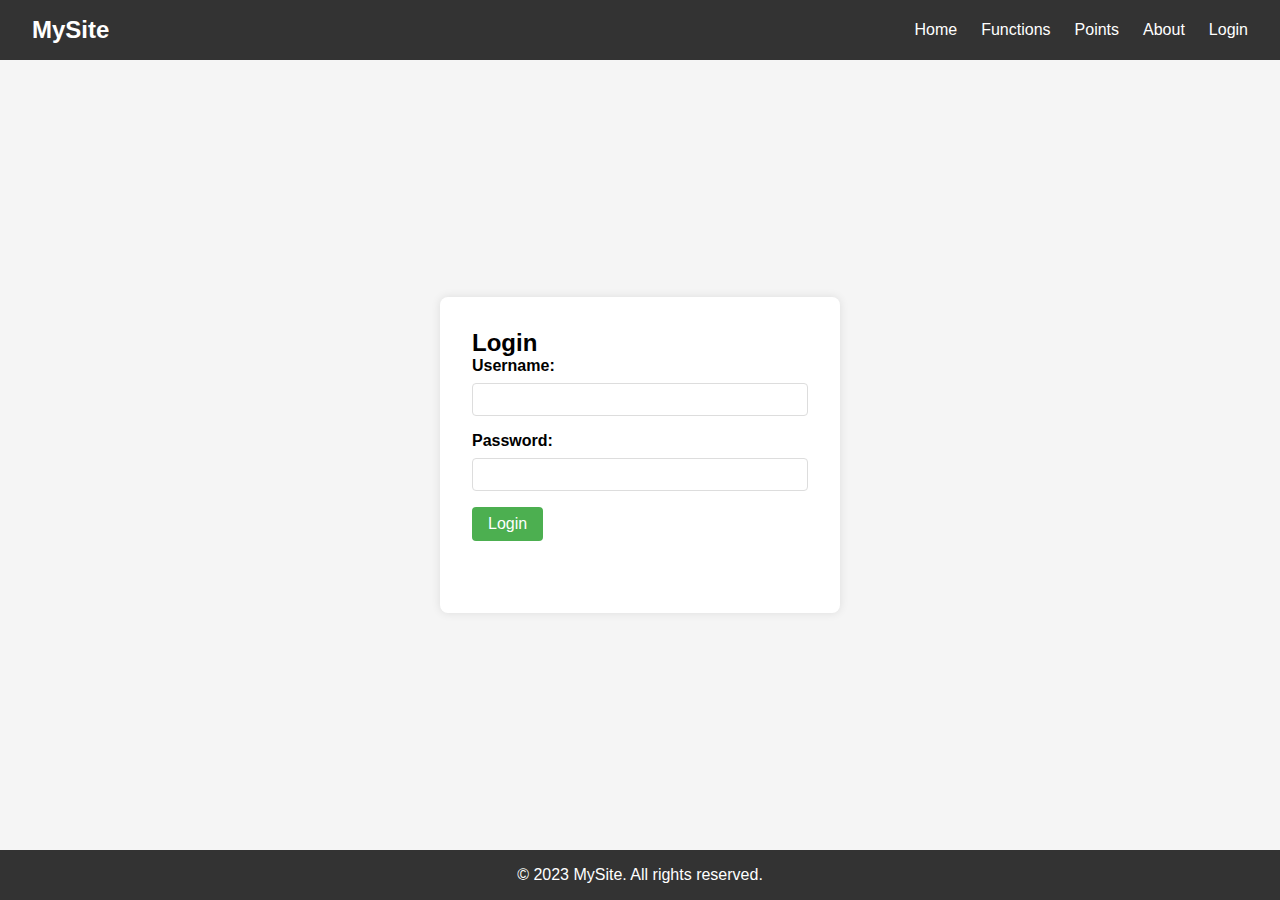
==== 7april2025a/index.html @ a66da660 "Add files via upload" ====
<!DOCTYPE html>
<html lang="en">
<head>
    <meta charset="UTF-8">
    <meta name="viewport" content="width=device-width, initial-scale=1.0">
    <title>Landing Page with Login</title>
    <link rel="stylesheet" href="styles.css">
</head>
<body>
    <header>
        <nav>
            <div class="logo">MySite</div>
            <ul class="nav-links">
                <li><a href="#" id="home-btn">Home</a></li>
                <li class="dropdown">
                    <a href="#" class="dropbtn">Functions</a>
                    <div class="dropdown-content">
                        <a href="#" id="func1">Function 1</a>
                        <a href="#" id="func2">Function 2</a>
                        <a href="#" id="func3">Function 3</a>
                    </div>
                </li>
                <li class="dropdown">
                    <a href="#" class="dropbtn">Points</a>
                    <div class="dropdown-content">
                        <a href="#" id="draw-points">Draw Points</a>
                        <a href="#" id="save-points">Save Points</a>
                        <a href="#" id="download-points">Download Points</a>
                        <a href="#" id="upload-points">Upload Points</a>
                        <a href="#" id="clear-points">Clear Points</a>
                    </div>
                </li>
                <li><a href="#" id="about-btn">About</a></li>
                <li><a href="#" id="login-btn">Login</a></li>
            </ul>
        </nav>
    </header>

    <main>
        <div id="login-container" class="form-container">
            <h2>Login</h2>
            <form id="login-form">
                <div class="form-group">
                    <label for="username">Username:</label>
                    <input type="text" id="username" name="username" required>
                </div>
                <div class="form-group">
                    <label for="password">Password:</label>
                    <input type="password" id="password" name="password" required>
                </div>
                <button type="submit">Login</button>
                <p id="login-message"></p>
            </form>
        </div>

        <div id="content-area" class="hidden">
            <h2>Welcome, <span id="logged-in-user"></span>!</h2>
            <p>You have successfully logged in.</p>
            <button id="logout-btn">Logout</button>
        </div>
    </main>

    <footer>
        <p>&copy; 2023 MySite. All rights reserved.</p>
    </footer>

    <script src="script.js"></script>
</body>
</html>
---- 7april2025a/styles.css ----
/* Reset and base styles */
* {
    margin: 0;
    padding: 0;
    box-sizing: border-box;
    font-family: Arial, sans-serif;
}

body {
    display: flex;
    flex-direction: column;
    min-height: 100vh;
    background-color: #f5f5f5;
}

/* Header styles */
header {
    background-color: #333;
    color: white;
    padding: 1rem 2rem;
}

nav {
    display: flex;
    justify-content: space-between;
    align-items: center;
}

.logo {
    font-size: 1.5rem;
    font-weight: bold;
}

.nav-links {
    display: flex;
    list-style: none;
}

.nav-links li {
    margin-left: 1.5rem;
}

.nav-links a {
    color: white;
    text-decoration: none;
    transition: color 0.3s;
}

.nav-links a:hover {
    color: #4CAF50;
}

/* Dropdown styles */
.dropdown {
    position: relative;
    display: inline-block;
}

.dropdown-content {
    display: none;
    position: absolute;
    background-color: #f9f9f9;
    min-width: 160px;
    box-shadow: 0px 8px 16px 0px rgba(0,0,0,0.2);
    z-index: 1;
}

.dropdown-content a {
    color: black;
    padding: 12px 16px;
    text-decoration: none;
    display: block;
}

.dropdown-content a:hover {
    background-color: #f1f1f1;
}

.dropdown:hover .dropdown-content {
    display: block;
}

/* Main content styles */
main {
    flex: 1;
    padding: 2rem;
    display: flex;
    justify-content: center;
    align-items: center;
}

.form-container {
    background-color: white;
    padding: 2rem;
    border-radius: 8px;
    box-shadow: 0 0 10px rgba(0, 0, 0, 0.1);
    width: 100%;
    max-width: 400px;
}

.form-group {
    margin-bottom: 1rem;
}

.form-group label {
    display: block;
    margin-bottom: 0.5rem;
    font-weight: bold;
}

.form-group input {
    width: 100%;
    padding: 0.5rem;
    border: 1px solid #ddd;
    border-radius: 4px;
}

button {
    background-color: #4CAF50;
    color: white;
    padding: 0.5rem 1rem;
    border: none;
    border-radius: 4px;
    cursor: pointer;
    font-size: 1rem;
}

button:hover {
    background-color: #45a049;
}

#login-message {
    margin-top: 1rem;
    color: #d9534f;
    min-height: 1.5rem;
}

/* Content area styles */
#content-area {
    text-align: center;
}

.hidden {
    display: none;
}

/* Footer styles */
footer {
    background-color: #333;
    color: white;
    text-align: center;
    padding: 1rem;
    margin-top: auto;
}
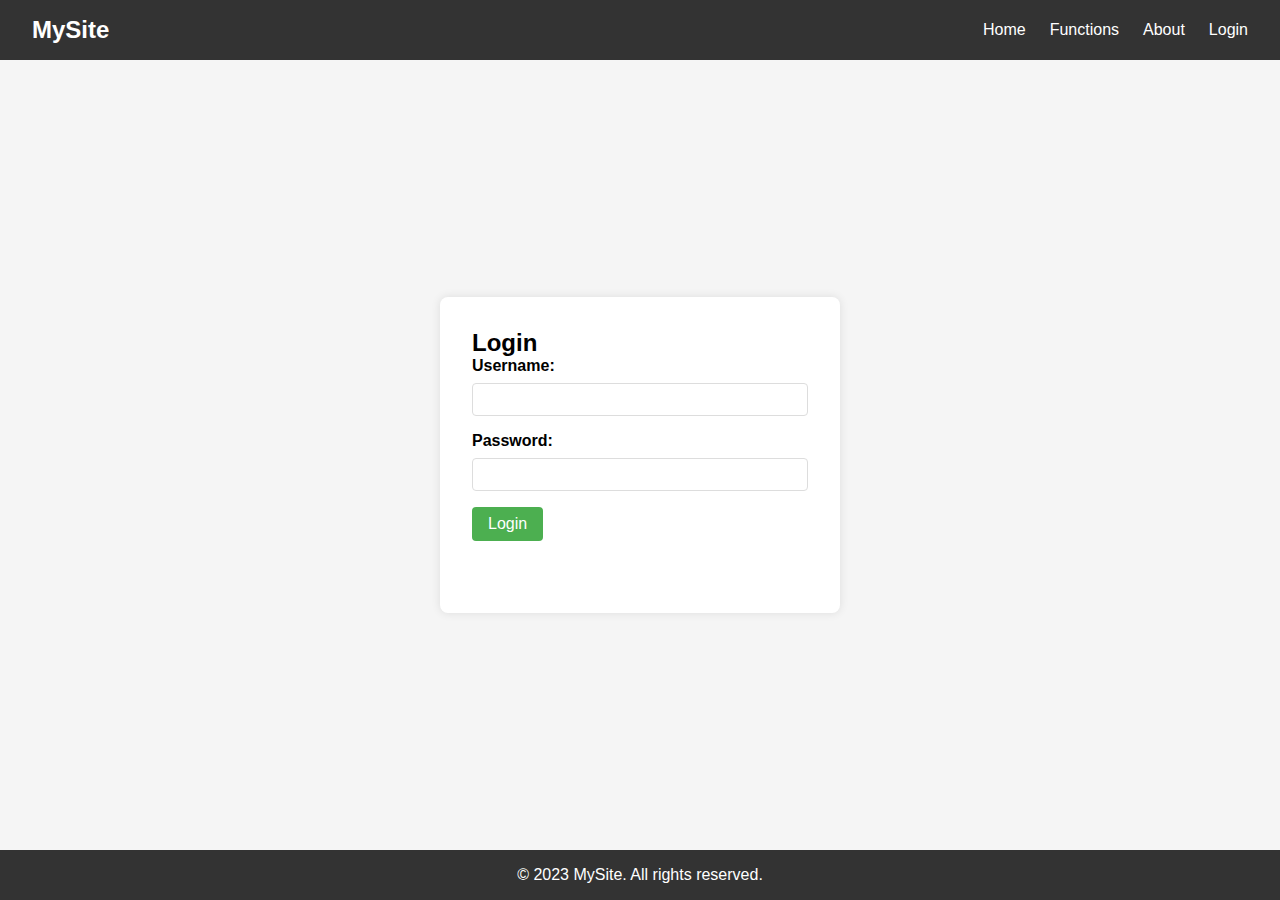
==== commit f81757e5: "Add files via upload" ====
--- a/7april2025a/index.html
+++ b/7april2025a/index.html
@@ -20,16 +20,7 @@
                         <a href="#" id="func3">Function 3</a>
                     </div>
                 </li>
-                <li class="dropdown">
-                    <a href="#" class="dropbtn">Points</a>
-                    <div class="dropdown-content">
-                        <a href="#" id="draw-points">Draw Points</a>
-                        <a href="#" id="save-points">Save Points</a>
-                        <a href="#" id="download-points">Download Points</a>
-                        <a href="#" id="upload-points">Upload Points</a>
-                        <a href="#" id="clear-points">Clear Points</a>
-                    </div>
-                </li>
+               
                 <li><a href="#" id="about-btn">About</a></li>
                 <li><a href="#" id="login-btn">Login</a></li>
             </ul>
